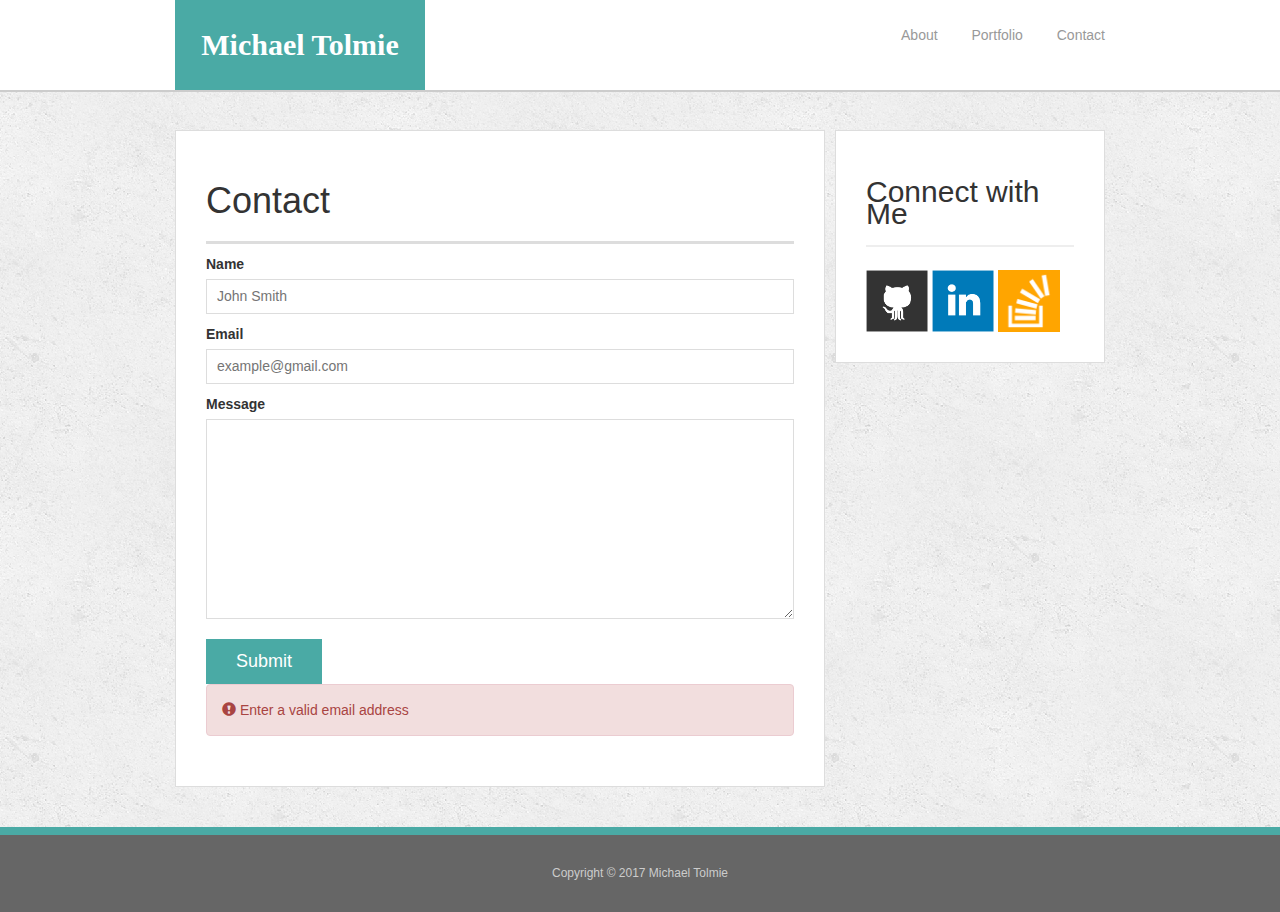
==== Homework_Bootstrap/contact.html @ f7806838 "initial upload" ====
<!doctype html>
<html lang="en-us">

<head>
  <meta charset="UTF-8">
  <title>Contact | Michael Tolmie</title>
  <link rel="stylesheet" type="text/css" href="assets/css/reset.css">
  <link rel="stylesheet" type="text/css" href="assets/css/style.css">
  <link rel="stylesheet" href="https://maxcdn.bootstrapcdn.com/bootstrap/3.3.7/css/bootstrap.min.css" 
</head>

<body>

  <header id="masthead">
  <meta name="viewport" content="width=device-width, initial-scale=1">
    <div class="container">
      <a href="index.html" id="logo">Michael Tolmie</a>
      <nav>
        <ul class="nav nav-pills">
  <a<li role="presentation" class="active"><a href="#">About</a></li>
  <a<li role="presentation"><a href="#">Portfolio</a></li>
  <a<li role="presentation"><a href="#">Contact</a></li>
</ul>
      </nav>
    </div>
  </header>

  <div id="main-container" class="container">
    <section class="main-section">
      <h1>Contact</h1>

      <form id="contact-form">
        <ul>
          <li>
            <label for="name">Name</label>
            <input type="text" id="name" name="name" placeholder="John Smith" required="required">
          </li>
          <li>
            <label for="email">Email</label>
            <input type="email" id="email" name="email" placeholder="example@gmail.com" required="required">
          </li>
          <li>
            <label for="message">Message</label>
            <textarea id="message" name="message" required="required"></textarea>
          </li>
        </ul>
        <input type="submit">

        <div class="alert alert-danger" role="alert">
  <span class="glyphicon glyphicon-exclamation-sign" aria-hidden="true"></span>
  <span class="sr-only">Error:</span>
  Enter a valid email address
</div>
      </form>

    </section>

    <section class="sidebar">
      <div id="connect">
        <h2>Connect with Me</h2>

        <a href="#"><img src="assets/images/github-128.png" class="social" alt="GitHub" /></a>
        <a href="#"><img src="assets/images/linkedin-128.png" class="social" alt="LinkedIn" /></a>
        <a href="#"><img src="assets/images/stackoverflow-128.png" class="social" alt="Stack Overflow" /></a>

      </div>
    </section>
  </div>






  <footer>
    <div class="container">
      Copyright &copy; 2017 Michael Tolmie
    </div>
  </footer>
</body>

</html>
---- Homework_Bootstrap/assets/css/style.css ----
body {
  font-family: Arial, "Helvetica Neue", Helvetica, sans-serif;
  font-size: 18px;
  line-height: 34px;
  color: #777;
  background: url("../images/concrete_seamless.png");
}

* {
  box-sizing: border-box;
}

/* general */

.container {
  width: 100%;
  max-width: 960px;
  margin: 0 auto;
  clear: both;
}

h1,
h2,
h3,
p {
  margin-bottom: 20px;
}

p:last-child {
  margin-bottom: 0;
}

h1,
h2,
h3 {
  font-family: Georgia, Times, "Times New Roman", serif;
  font-weight: 700;
  color: #4aaaa5;
}

h1 {
  padding-bottom: 20px;
  font-size: 30px;
  line-height: 49px;
  border-bottom: 3px solid #ddd;
}

h2,
h3 {
  font-size: 22px;
}

/* header */

#masthead {
  position: fixed;
  z-index: 99;
  width: 100%;
  margin: 0 0 30px;
  overflow: auto;
  color: #fff;
  background: #fff;
  border-bottom: 2px solid #ccc;
}

#logo {
  float: left;
  width: 250px;
  height: 90px;
  font-family: Georgia, Times, "Times New Roman", serif;
  font-size: 30px;
  font-weight: 700;
  line-height: 90px;
  color: #fff;
  text-align: center;
  text-decoration: none;
  background: #4aaaa5;
}

nav {
  float: right;
  margin-top: 25px;
}

nav a {
  display: inline-block;
  padding-left: 15px;
  margin-left: 15px;
  line-height: 18px;
  color: #999;
  text-decoration: none;
  border-left: 1px solid #efefef;
}

nav a:first-child {
  border-left: 0 none;
}

/* footer */

footer {
  padding: 30px 0;
  clear: both;
  font-size: 12px;
  color: #fff;
  color: #ccc;
  text-align: center;
  background: #666;
  border-top: 8px solid #4aaaa5;
}

/* sidebar */

.sidebar {
  float: right;
  width: 100%;
  max-width: 270px;
  padding: 30px;
  margin-bottom: 20px;
  background: #fff;
  border: 1px solid #ddd;
}

h3,
.sidebar h2 {
  padding-bottom: 20px;
  margin-bottom: 15px;
  line-height: 22px;
  border-bottom: 2px solid #eee;
}

.social {
  width: 62px;
  height: 62px;
  margin-top: 8px;
  margin-right: 5px;
}

.social:last-child {
  margin-right: 0;
}

/* main */

#main-container {
  padding-top: 130px;
}

.main-section {
  float: left;
  width: 100%;
  max-width: 650px;
  padding: 30px;
  margin: 0 0 40px;
  background: #fff;
  border: 1px solid #ddd;
}

/* portfolio page */

.work {
  position: relative;
  float: left;
  width: 274px;
  margin: 20px 0 25px;
  overflow: auto;
}

.work:nth-child(even) {
  margin-right: 40px;
}

.work img {
  width: 100%;
  border: 0 none;
  opacity: 0.8;
}

.work h3 {
  position: absolute;
  bottom: 20px;
  width: 100%;
  padding: 15px;
  margin-bottom: 0;
  font-weight: 300;
  line-height: 30px;
  color: #fff;
  text-align: center;
  background: #4aaaa5;
  border-bottom: 0;
}

.auth-image {
  float: left;
  width: 200px;
  height: auto;
  margin-top: 10px;
  margin-right: 25px;
}

/* contact page */

#contact-form ul {
  margin-bottom: 20px;
}

#contact-form li {
  margin-bottom: 10px;
}

label,
input[type=text],
input[type=email],
textarea {
  display: block;
  width: 100%;
}

input[type=text],
input[type=email],
textarea {
  height: 35px;
  padding: 0 10px;
  font-size: 14px;
  border: 1px solid #ddd;
}

textarea {
  height: 200px;
}

input[type=submit] {
  padding: 10px 30px;
  font-size: 18px;
  color: #fff;
  cursor: pointer;
  background: #4aaaa5;
  border: 0 none;
}
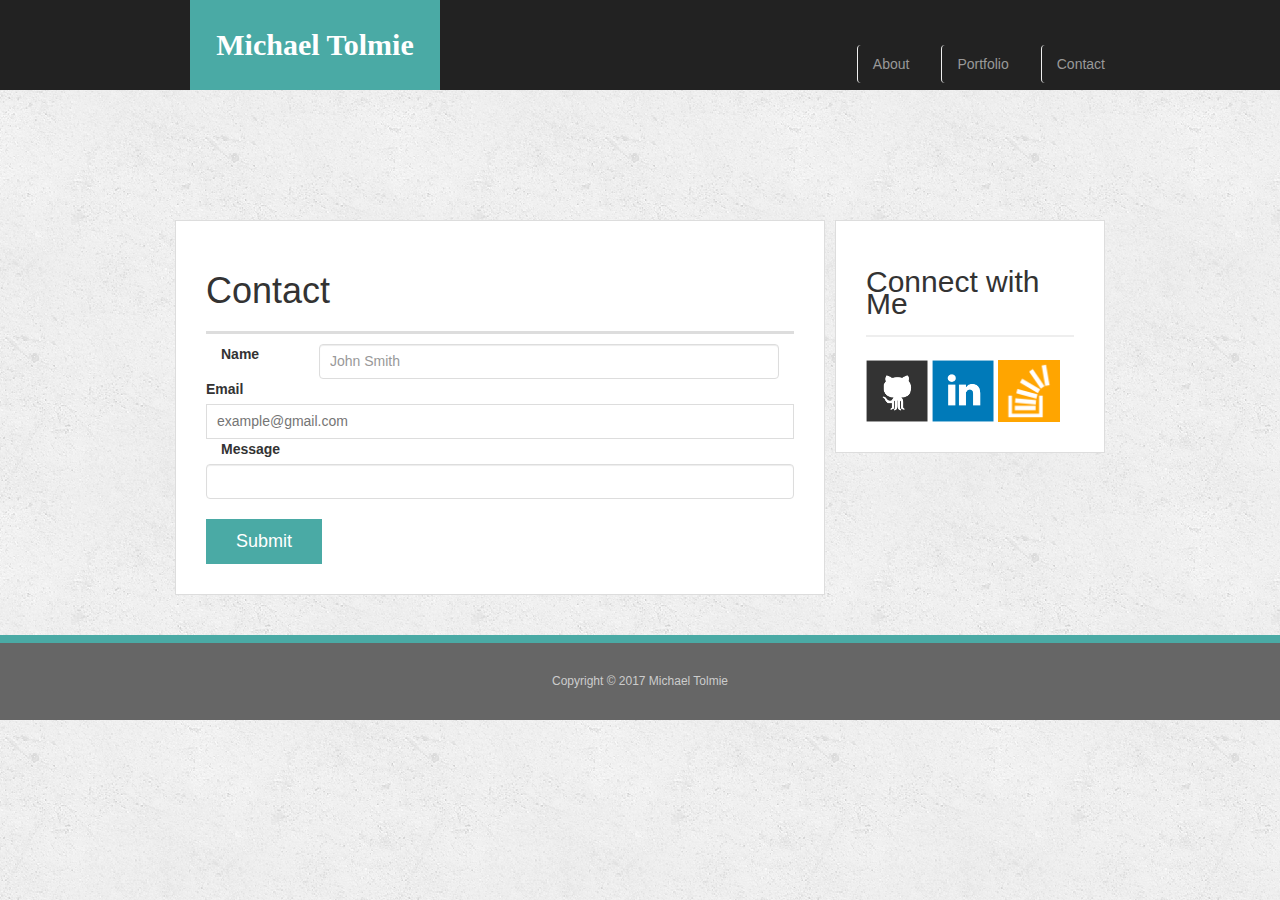
==== commit f93b3fb7: "Bootstrap-Portfolio" ====
--- a/Homework_Bootstrap/contact.html
+++ b/Homework_Bootstrap/contact.html
@@ -11,15 +11,16 @@
 
 <body>
 
-  <header id="masthead">
+  <header class="navbar-inverse">
+  <div class ="container">
   <meta name="viewport" content="width=device-width, initial-scale=1">
     <div class="container">
       <a href="index.html" id="logo">Michael Tolmie</a>
       <nav>
         <ul class="nav nav-pills">
-  <a<li role="presentation" class="active"><a href="#">About</a></li>
-  <a<li role="presentation"><a href="#">Portfolio</a></li>
-  <a<li role="presentation"><a href="#">Contact</a></li>
+  <li><a role="presentation" class="active"><a href="#">About</a></li>
+  <li><a role="presentation"><a href="#">Portfolio</a></li>
+  <li><a role="presentation"><a href="#">Contact</a></li>
 </ul>
       </nav>
     </div>
@@ -32,28 +33,37 @@
       <form id="contact-form">
         <ul>
           <li>
-            <label for="name">Name</label>
-            <input type="text" id="name" name="name" placeholder="John Smith" required="required">
+  <label for="name" class="col-lg-2 control-label">Name</label>
+            <div class="col-lg-10">
+            <input type="text" type="text" class="form-control" id="name" name="name" placeholder="John Smith" required="required">
+               </div>
           </li>
           <li>
-            <label for="email">Email</label>
-            <input type="email" id="email" name="email" placeholder="example@gmail.com" required="required">
+  <label for="email">Email</label>
+            <input type="email" class="col-lg-2 control-label name="email" placeholder="example@gmail.com" required="required">
           </li>
           <li>
-            <label for="message">Message</label>
-            <textarea id="message" name="message" required="required"></textarea>
+            <div class="form-group">
+    <label for="Message" class="col-lg-2 control-label">Message</label>
+      <input type="text" type="text" class="form-control" 
+               </div>
+     
           </li>
         </ul>
+        
+
+
         <input type="submit">
 
-        <div class="alert alert-danger" role="alert">
-  <span class="glyphicon glyphicon-exclamation-sign" aria-hidden="true"></span>
-  <span class="sr-only">Error:</span>
-  Enter a valid email address
-</div>
-      </form>
 
-    </section>
+    
+        
+
+
+
+
+
+      </section>
 
     <section class="sidebar">
       <div id="connect">
--- a/Homework_Bootstrap/assets/css/style.css
+++ b/Homework_Bootstrap/assets/css/style.css
@@ -52,7 +52,7 @@
 
 /* header */
 
-#masthead {
+.navbar {
   position: fixed;
   z-index: 99;
   width: 100%;
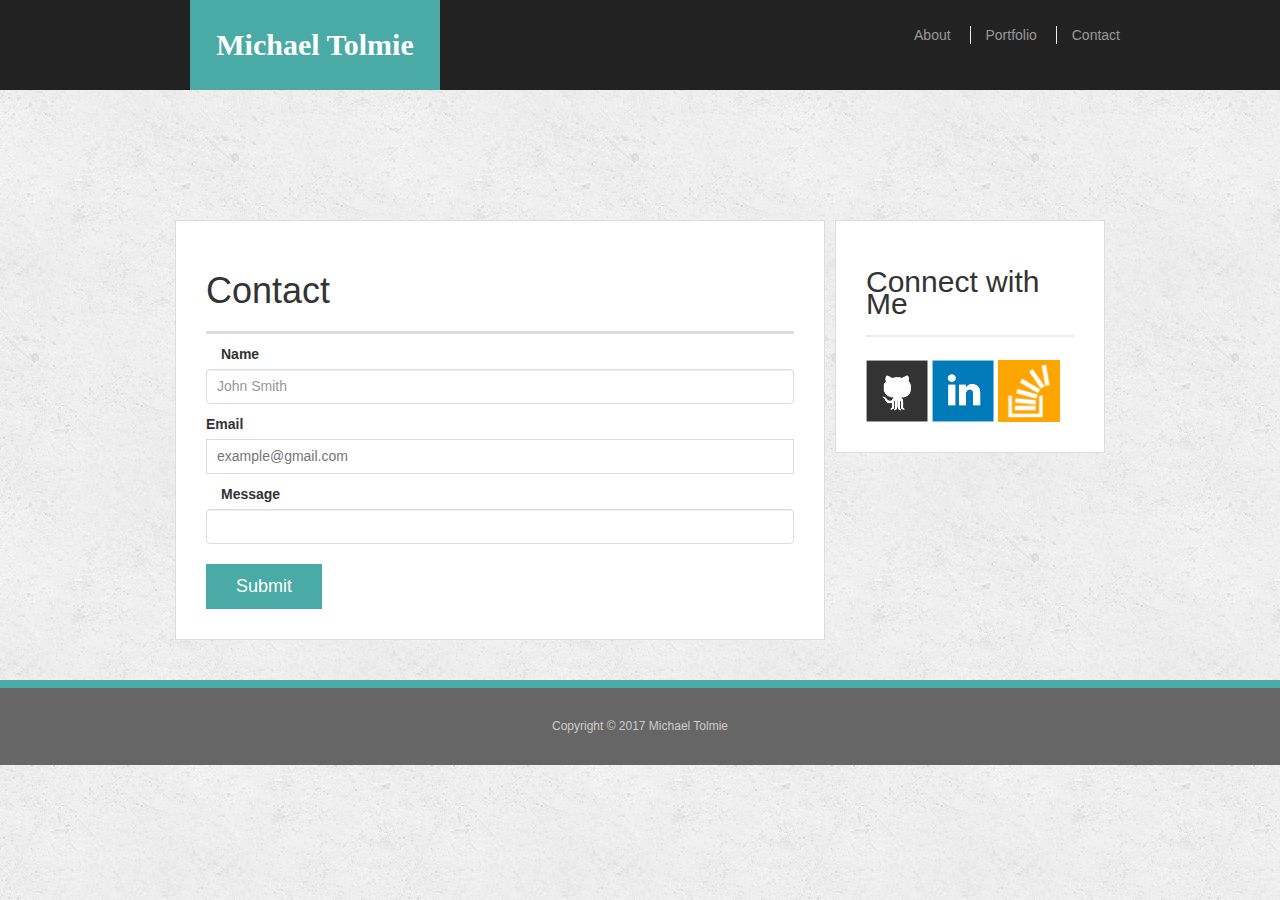
==== commit 5f92c8aa: "Bootstrap-Portfolio" ====
--- a/Homework_Bootstrap/contact.html
+++ b/Homework_Bootstrap/contact.html
@@ -17,10 +17,12 @@
     <div class="container">
       <a href="index.html" id="logo">Michael Tolmie</a>
       <nav>
+      
         <ul class="nav nav-pills">
-  <li><a role="presentation" class="active"><a href="#">About</a></li>
-  <li><a role="presentation"><a href="#">Portfolio</a></li>
-  <li><a role="presentation"><a href="#">Contact</a></li>
+        <a href="index.html">About</a>
+        <a href="portfolio.html">Portfolio</a>
+        <a href="contact.html">Contact</a>
+      </nav>
 </ul>
       </nav>
     </div>
@@ -33,18 +35,18 @@
       <form id="contact-form">
         <ul>
           <li>
-  <label for="name" class="col-lg-2 control-label">Name</label>
-            <div class="col-lg-10">
+  <label for="name" class="col-md-12" control-label">Name</label>
+            <div class="col-md-12-4">
             <input type="text" type="text" class="form-control" id="name" name="name" placeholder="John Smith" required="required">
                </div>
           </li>
           <li>
   <label for="email">Email</label>
-            <input type="email" class="col-lg-2 control-label name="email" placeholder="example@gmail.com" required="required">
+            <input type="email" class="ol-md-12-4" control-label name="email" placeholder="example@gmail.com" required="required">
           </li>
           <li>
             <div class="form-group">
-    <label for="Message" class="col-lg-2 control-label">Message</label>
+  <label for="Message" class="col-lg-2 control-label">Message</label>
       <input type="text" type="text" class="form-control" 
                </div>
      
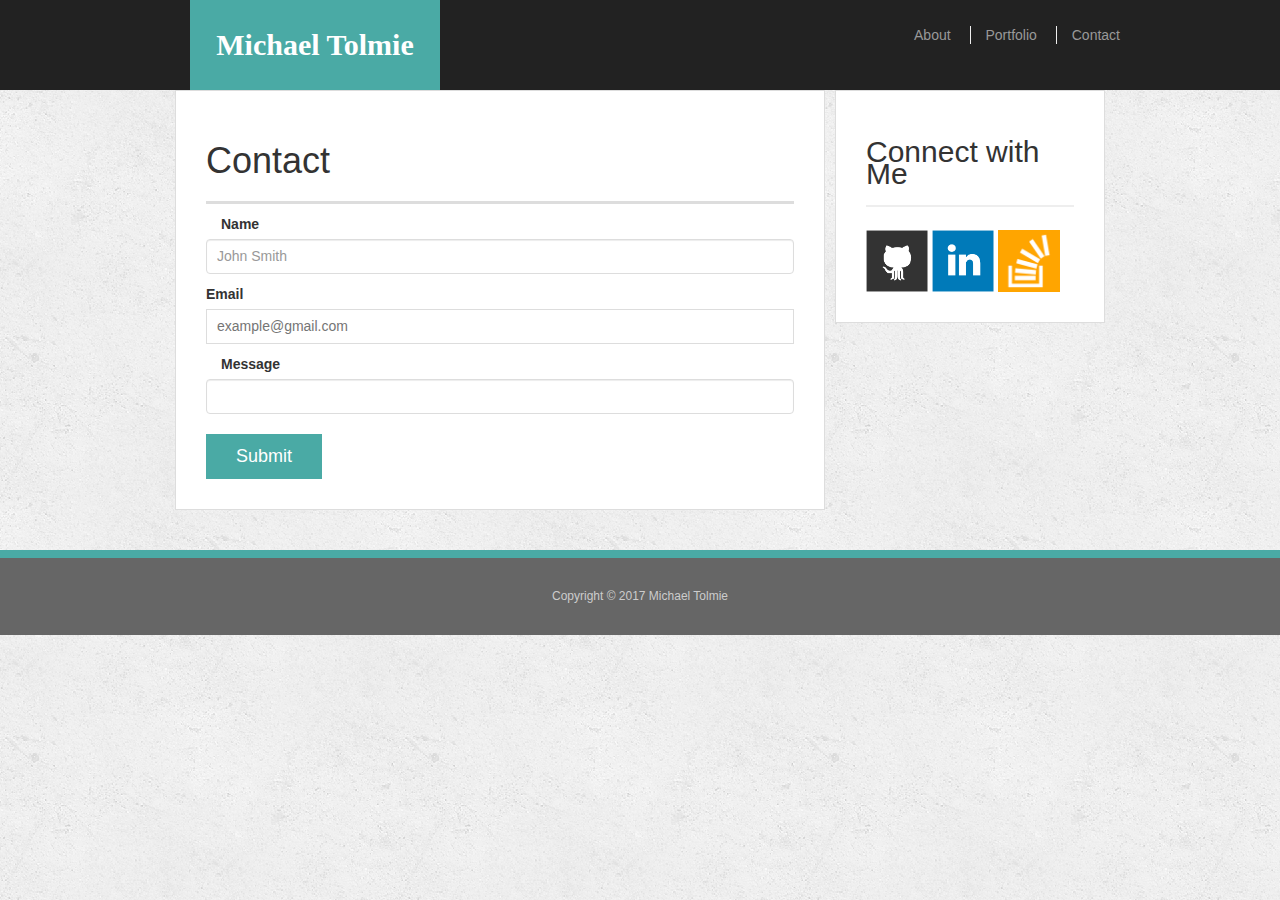
==== commit f14c7ca4: "Bootstrap-Porfolio" ====
--- a/Homework_Bootstrap/contact.html
+++ b/Homework_Bootstrap/contact.html
@@ -17,7 +17,7 @@
     <div class="container">
       <a href="index.html" id="logo">Michael Tolmie</a>
       <nav>
-      
+
         <ul class="nav nav-pills">
         <a href="index.html">About</a>
         <a href="portfolio.html">Portfolio</a>
@@ -28,7 +28,7 @@
     </div>
   </header>
 
-  <div id="main-container" class="container">
+  <div class="container">
     <section class="main-section">
       <h1>Contact</h1>
 
--- a/Homework_Bootstrap/assets/css/style.css
+++ b/Homework_Bootstrap/assets/css/style.css
@@ -142,7 +142,7 @@
 
 /* main */
 
-#main-container {
+.main-container {
   padding-top: 130px;
 }
 
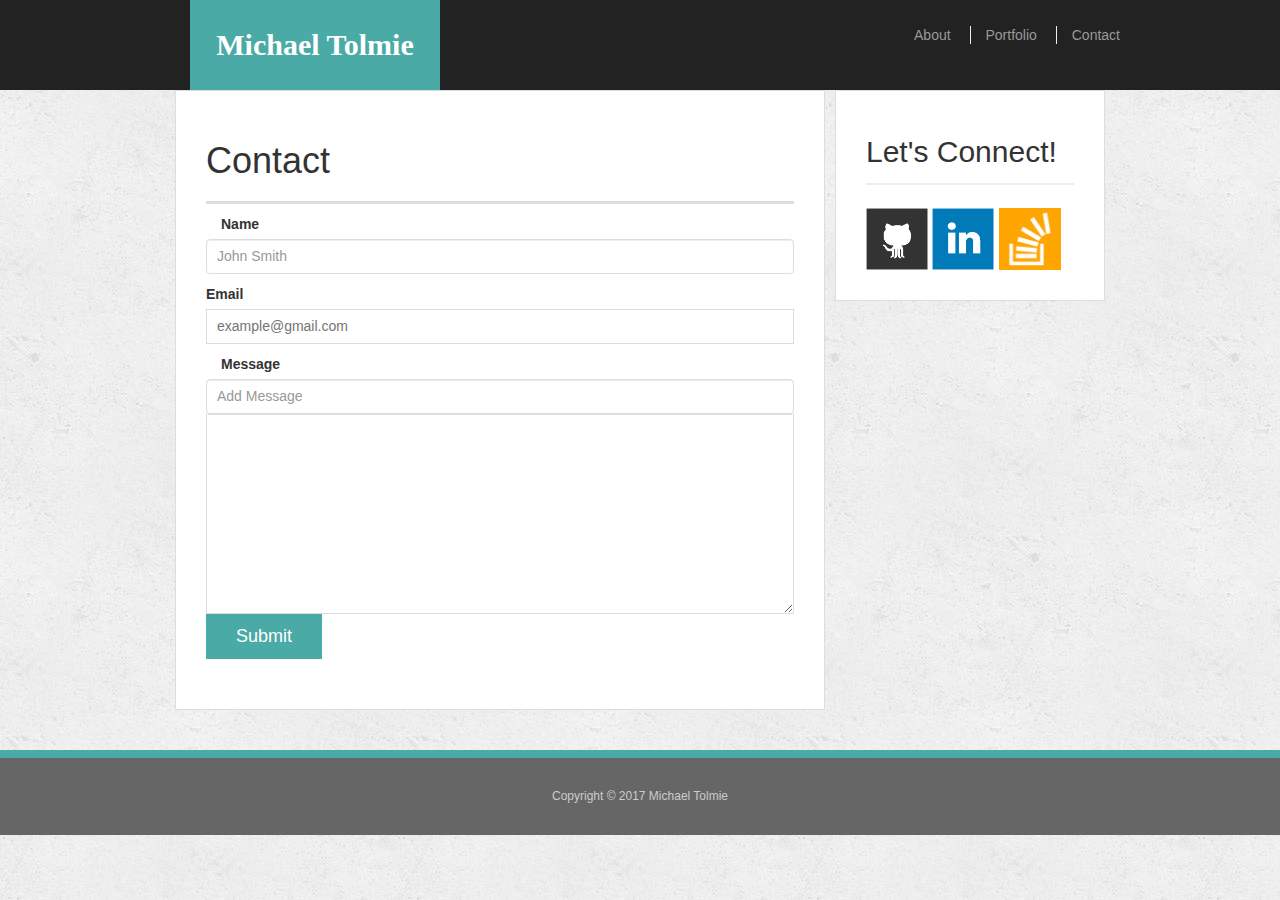
==== commit 70748c43: "Bootstrap-Portfolio" ====
--- a/Homework_Bootstrap/contact.html
+++ b/Homework_Bootstrap/contact.html
@@ -7,6 +7,7 @@
   <link rel="stylesheet" type="text/css" href="assets/css/reset.css">
   <link rel="stylesheet" type="text/css" href="assets/css/style.css">
   <link rel="stylesheet" href="https://maxcdn.bootstrapcdn.com/bootstrap/3.3.7/css/bootstrap.min.css" 
+
 </head>
 
 <body>
@@ -35,19 +36,25 @@
       <form id="contact-form">
         <ul>
           <li>
-  <label for="name" class="col-md-12" control-label">Name</label>
+        <label for="name" class="col-md-12" control-label">Name</label>
             <div class="col-md-12-4">
             <input type="text" type="text" class="form-control" id="name" name="name" placeholder="John Smith" required="required">
                </div>
           </li>
           <li>
-  <label for="email">Email</label>
+        <label for="email">Email</label>
             <input type="email" class="ol-md-12-4" control-label name="email" placeholder="example@gmail.com" required="required">
           </li>
           <li>
             <div class="form-group">
-  <label for="Message" class="col-lg-2 control-label">Message</label>
-      <input type="text" type="text" class="form-control" 
+        <label for="Message" class="col-lg-2 control-label">Message</label>
+      <input type="text" type="text" textarea class="form-control" placeholder="Add Message"><textarea>
+
+      </textarea>
+
+      </form>
+
+      <input type="submit">
                </div>
      
           </li>
@@ -55,13 +62,7 @@
         
 
 
-        <input type="submit">
-
-
-    
         
-
-
 
 
 
@@ -69,19 +70,19 @@
 
     <section class="sidebar">
       <div id="connect">
-        <h2>Connect with Me</h2>
+        <h2>Let's Connect!</h2>
 
-        <a href="#"><img src="assets/images/github-128.png" class="social" alt="GitHub" /></a>
-        <a href="#"><img src="assets/images/linkedin-128.png" class="social" alt="LinkedIn" /></a>
+
+        <a href=""><img src="assets/images/github-128.png"  class="social" alt="GitHub" /></a>
+        <a href=""><img src="assets/images/linkedin-128.png" class="social" alt="LinkedIn"
+        <a href="https://www.linkedin.com/in/michael-tolmie-83527537//"
         <a href="#"><img src="assets/images/stackoverflow-128.png" class="social" alt="Stack Overflow" /></a>
+
+        <a/>
 
       </div>
     </section>
   </div>
-
-
-
-
 
 
   <footer>
